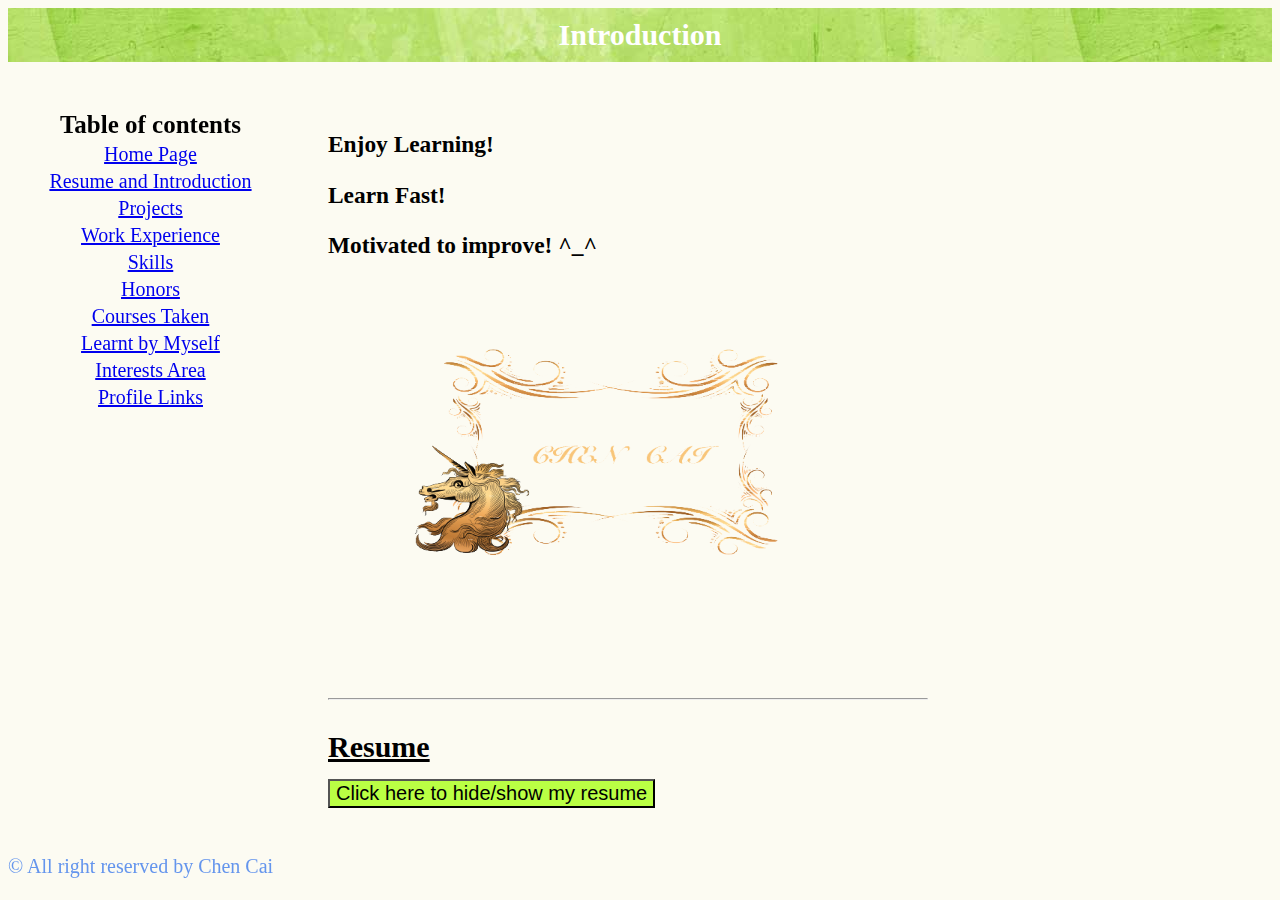
==== 1) Introduction.html @ 6ffd445a "update" ====
<!DOCTYPE html>

<html >
  <head>
    <meta charset="UTF-8">
    <title>Introduction</title>
    <meta charset="utf-8">
    <link rel="stylesheet" href="style.css"/>
    <script src="https://ajax.googleapis.com/ajax/libs/jquery/1.12.4/jquery.min.js"></script>
    <script type="text/javascript" src="js.js"> </script>
</head>

<body>

      <header class="header">Introduction</header>
      <br> <br>

<div class="text">

<!--This is where all the contents of the page goes-->

  <div id="second">
  <h3>Enjoy Learning!</h3>
  <h3>Learn Fast!</h3>
  <h3>Motivated to improve! ^_^</h3>
  </div>
  <img src="image/logo.png" width="600px" height="400px">


  <hr>
  <h1 class="discussion">Resume</h1>
  <br><br><br>
  <button id="ResumeButt">Click here to hide/show my resume</button>
  <br><br>
  <div id="resume"><img src="resume.jpg" width="1000px" height="1400px" style="display:none"/>
  </div>
  <br><br>

  </div>
      <div class="copyright">  <p> © All right reserved by Chen Cai</p></div>

  <!--This is the table of contents -->
      <div class="chart">
        <table align="center">
          <tr >
            <th class="title">Table of contents</th>
          </tr>
                    <tr class="grow"><td> <a  href="index.html">Home Page</a> </tr></td>

          <tr class="grow"><td> <a class="contents" href="1)%20Introduction.html">
            Resume and Introduction</a></tr>
          <tr class="grow"><td> <a class="contents" href="2)%20Projects.html">Projects</a> </tr>
          <tr class="grow"><td> <a class="contents" href="3)%20Work%20Experience.html">Work Experience</a> </tr>
          <tr class="grow"><td> <a class="contents" href="4)%20Skills.html">Skills</a> </tr>
          <tr class="grow"><td> <a class="contents" href="5)%20Honors.html">Honors</a> </tr>
          <tr class="grow"><td> <a class="contents" href="6)%20Courses.html">Courses Taken</a> </tr>
          <tr class="grow"><td> <a class="contents" href="7)%20Self.html">Learnt by Myself</a> </tr>
          <tr class="grow"><td> <a class="contents" href="8)%20Interests.html">Interests Area</a> </tr>
          <tr class="grow"><td> <a class="contents" href="9)%20Profile.html">Profile Links</a> </tr>
        </table>
      </div>

  </body>
</html>
---- style.css ----
.button {
    background-image: url("./image/bg.jpg");
    background-color: rgb(186, 255, 68);
    border: none;
    color: white;
    text-align: center;
    text-decoration: none;
    font-size: 40px;
    cursor: pointer;
}

#top, #bottom{
    position: relative;
    left: 0;
    right: 0;
    height: 100%;
    width: 100%;
}

#top {
    left: 0;
    right: 0;
    background-color: rgb(252, 251, 242);
    text-align: center;
    font-size: 50px;
}

#first{

    animation: fadein 3s;
    -moz-animation: fadein 3s; /* Firefox */
    -webkit-animation: fadein 3s; /* Safari and Chrome */
    -o-animation: fadein 3s; /* Opera */
}

#second{

    animation: fadein 4s;
    -moz-animation: fadein 4s; /* Firefox */
    -webkit-animation: fadein 4s; /* Safari and Chrome */
    -o-animation: fadein 4s; /* Opera */
}

#third{

    animation: fadein 6s;
    -moz-animation: fadein 6s; /* Firefox */
    -webkit-animation: fadein 6s; /* Safari and Chrome */
    -o-animation: fadein 6s; /* Opera */
}

@keyframes fadein {
    from {
        opacity:0;
    }
    to {
        opacity:1;
    }
}
@-moz-keyframes fadein { /* Firefox */
    from {
        opacity:0;
    }
    to {
        opacity:1;
    }
}
@-webkit-keyframes fadein { /* Safari and Chrome */
    from {
        opacity:0;
    }
    to {
        opacity:1;
    }
}
@-o-keyframes fadein { /* Opera */
    from {
        opacity:0;
    }
    to {
        opacity: 1;
    }
}

#bottom {
    bottom: 0;
    background-color: rgb(252, 251, 242);
}

.header{
    font-size: 30px;
    color:white;
    text-align: center;
    font-weight: bolder;
    padding-bottom: 10px;
    padding-top: 10px;
    background-color: rgb(186, 255, 68);
    background-image: url("./image/bg.jpg");
}


.discussion{
    font-size: 30px;
    text-align: center;
    font-weight: bolder;
    position: absolute;
    text-decoration: underline;

}


#ResumeButt{
    position: absolute;
    font-size: 20px;
    margin-bottom: 10px;
    background: rgb(186, 255, 68)
}

.question{
    font-size: 23px;
}

.contents{
    font-size: 20px;
}

.title{
    font-size: 25px;
}

body{
    background-color: rgb(252, 251, 242);
    font-size: 20px;
}

table, th, td {
    text-align: center;

}


.grow:hover {
    -webkit-transform: scale(1.3);
    background: rgb(255, 246, 155);

}

.chart{
    position: fixed;
    padding-left: 3%;
    float: left;

}

.chart2{
    position: relative;
    background-repeat: no-repeat;
}

.logo{

    width: 20%;
    float: left;
    margin-top: -420px;
}

.text{
    float: right;
    padding-right: 7%;
    position:absolute;
    margin-left: 25%;
}

.center{
    margin-left:auto;
    margin-right:auto;
}

.copyright{
    color: cornflowerblue;
    bottom: 2px;
    float: left;
    position: fixed;
}
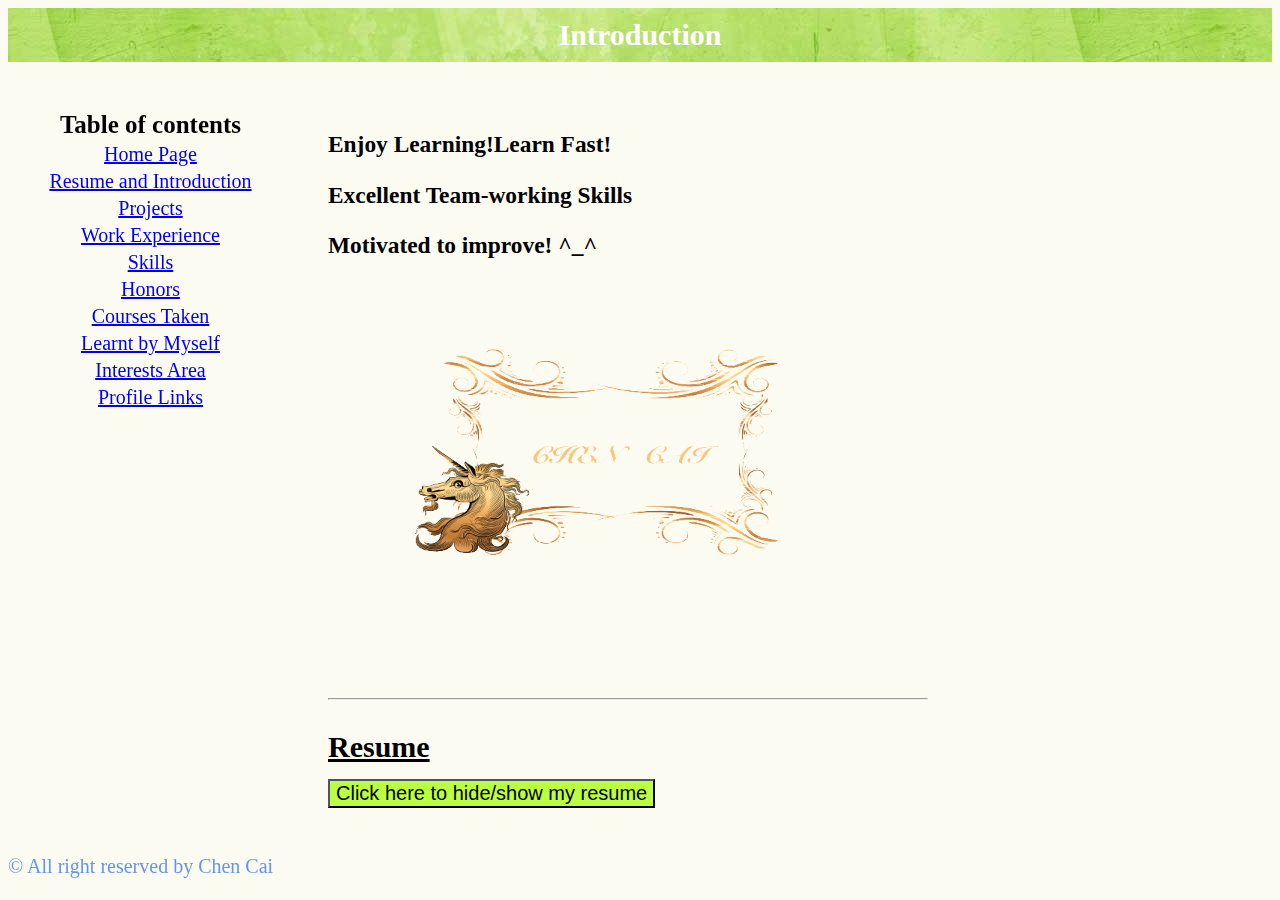
==== commit f2246db0: "update" ====
--- a/1) Introduction.html
+++ b/1) Introduction.html
@@ -20,8 +20,8 @@
 <!--This is where all the contents of the page goes-->
 
   <div id="second">
-  <h3>Enjoy Learning!</h3>
-  <h3>Learn Fast!</h3>
+  <h3>Enjoy Learning!Learn Fast!</h3>
+  <h3>Excellent Team-working Skills</h3>
   <h3>Motivated to improve! ^_^</h3>
   </div>
   <img src="image/logo.png" width="600px" height="400px">
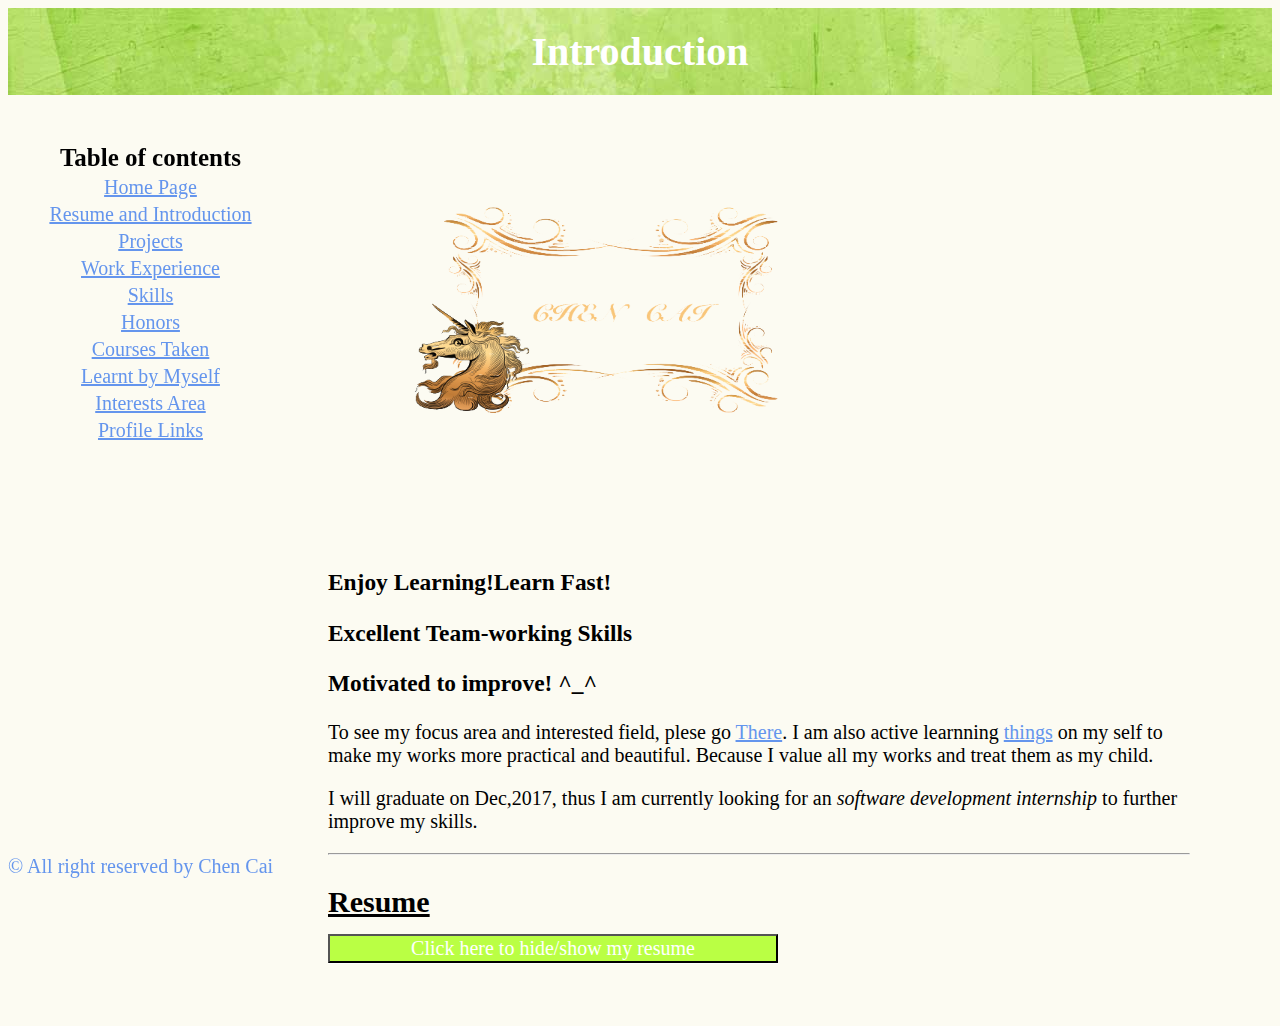
==== commit 808de3ac: "update content" ====
--- a/1) Introduction.html
+++ b/1) Introduction.html
@@ -20,12 +20,22 @@
 <!--This is where all the contents of the page goes-->
 
   <div id="second">
+    <img src="image/logo.png" width="600px" height="400px">
   <h3>Enjoy Learning!Learn Fast!</h3>
   <h3>Excellent Team-working Skills</h3>
   <h3>Motivated to improve! ^_^</h3>
   </div>
-  <img src="image/logo.png" width="600px" height="400px">
 
+
+  <div class="contents">
+    <p>To see my focus area and interested field, plese go <a href="8)%20Interests.html">There</a>.
+    I am also active learnning <a href="7)%20Self.html">things</a> on my self to make my works more practical and beautiful.
+    Because I value all my works and treat them as my child.</p>
+    <p>I will graduate on Dec,2017, thus I am currently looking for an <em>software development internship</em> to further improve my skills.</p>
+  </div>
+
+
+  <!--Resume page-->
 
   <hr>
   <h1 class="discussion">Resume</h1>
--- a/style.css
+++ b/style.css
@@ -1,12 +1,14 @@
 .button {
     background-image: url("./image/bg.jpg");
-    background-color: rgb(186, 255, 68);
-    border: none;
+    border: 2px solid lightskyblue;
+    padding: 5px 25px;
     color: white;
     text-align: center;
     text-decoration: none;
+    text-shadow: 0 -1px 0 white;
     font-size: 40px;
     cursor: pointer;
+    box-shadow: 0 1px 0 white;
 }
 
 #top, #bottom{
@@ -87,14 +89,19 @@
     background-color: rgb(252, 251, 242);
 }
 
+
+h2 {
+    font-style: italic;
+}
+
+
 .header{
-    font-size: 30px;
+    font-size: 40px;
     color:white;
     text-align: center;
     font-weight: bolder;
-    padding-bottom: 10px;
-    padding-top: 10px;
-    background-color: rgb(186, 255, 68);
+    padding-bottom: 20px;
+    padding-top: 20px;
     background-image: url("./image/bg.jpg");
 }
 
@@ -110,10 +117,14 @@
 
 
 #ResumeButt{
+    color: white;
+    width: 450px;
     position: absolute;
     font-size: 20px;
+    font-family: Times;
     margin-bottom: 10px;
-    background: rgb(186, 255, 68)
+    background: rgb(186, 255, 68);
+    box-shadow: 0 1px 0 white;
 }
 
 .question{
@@ -135,7 +146,13 @@
 
 table, th, td {
     text-align: center;
-
+    border-color: greenyellow;
+
+}
+
+
+a {
+    color: cornflowerblue;
 }
 
 
@@ -181,4 +198,4 @@
     bottom: 2px;
     float: left;
     position: fixed;
-}+}
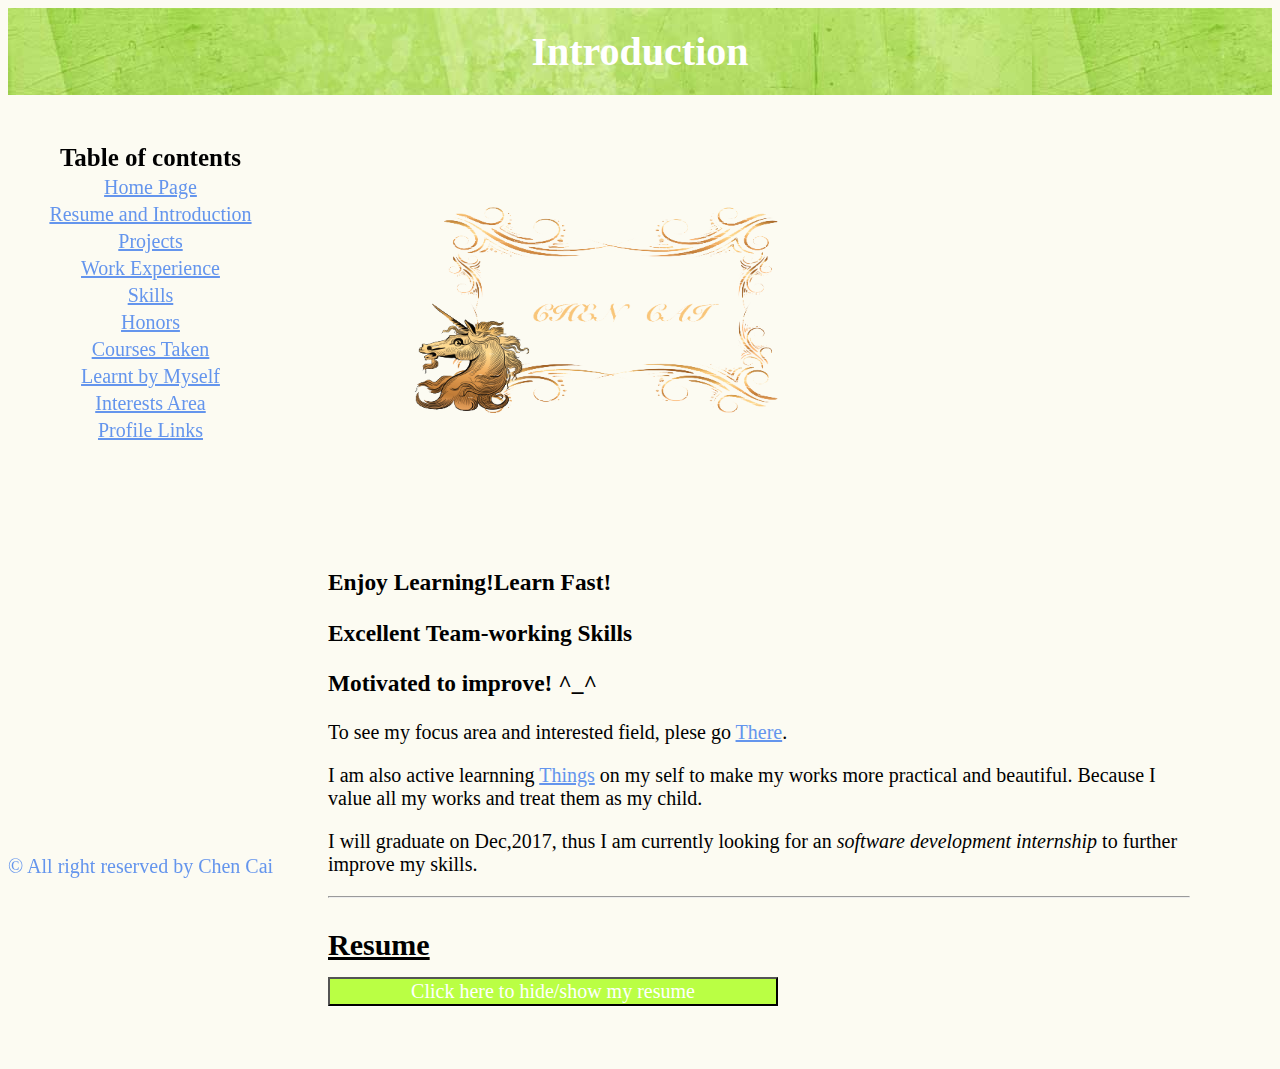
==== commit 5e48b300: "adjustment" ====
--- a/1) Introduction.html
+++ b/1) Introduction.html
@@ -29,7 +29,7 @@
 
   <div class="contents">
     <p>To see my focus area and interested field, plese go <a href="8)%20Interests.html">There</a>.
-    I am also active learnning <a href="7)%20Self.html">things</a> on my self to make my works more practical and beautiful.
+    <p>I am also active learnning <a href="7)%20Self.html">Things</a> on my self to make my works more practical and beautiful.
     Because I value all my works and treat them as my child.</p>
     <p>I will graduate on Dec,2017, thus I am currently looking for an <em>software development internship</em> to further improve my skills.</p>
   </div>
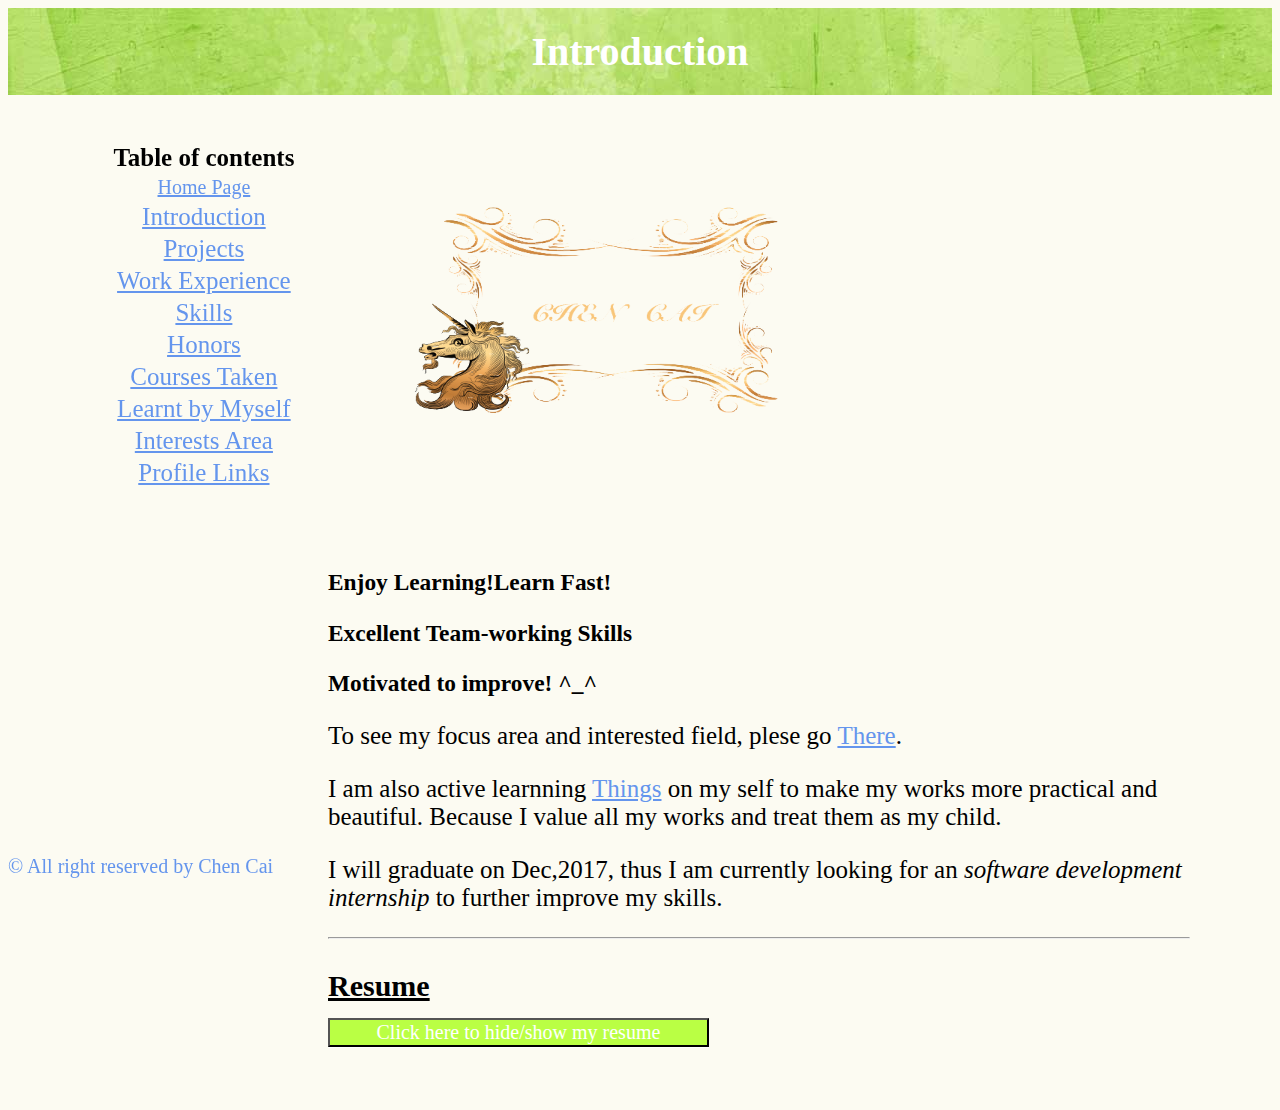
==== commit 7dd23cf7: "font" ====
--- a/1) Introduction.html
+++ b/1) Introduction.html
@@ -58,7 +58,7 @@
                     <tr class="grow"><td> <a  href="index.html">Home Page</a> </tr></td>
 
           <tr class="grow"><td> <a class="contents" href="1)%20Introduction.html">
-            Resume and Introduction</a></tr>
+            Introduction</a></tr>
           <tr class="grow"><td> <a class="contents" href="2)%20Projects.html">Projects</a> </tr>
           <tr class="grow"><td> <a class="contents" href="3)%20Work%20Experience.html">Work Experience</a> </tr>
           <tr class="grow"><td> <a class="contents" href="4)%20Skills.html">Skills</a> </tr>
--- a/style.css
+++ b/style.css
@@ -118,7 +118,7 @@
 
 #ResumeButt{
     color: white;
-    width: 450px;
+    width: 40%;
     position: absolute;
     font-size: 20px;
     font-family: Times;
@@ -132,7 +132,8 @@
 }
 
 .contents{
-    font-size: 20px;
+    font-family: "Trebuchet MS";
+    font-size: 25px;
 }
 
 .title{
@@ -147,6 +148,7 @@
 table, th, td {
     text-align: center;
     border-color: greenyellow;
+    font-family: "Trebuchet MS";
 
 }
 
@@ -166,6 +168,7 @@
     position: fixed;
     padding-left: 3%;
     float: left;
+    width: 35vh;
 
 }
 
@@ -175,7 +178,6 @@
 }
 
 .logo{
-
     width: 20%;
     float: left;
     margin-top: -420px;
@@ -183,9 +185,9 @@
 
 .text{
     float: right;
-    padding-right: 7%;
+    padding-right: 7vw;
     position:absolute;
-    margin-left: 25%;
+    margin-left: 25vw;
 }
 
 .center{
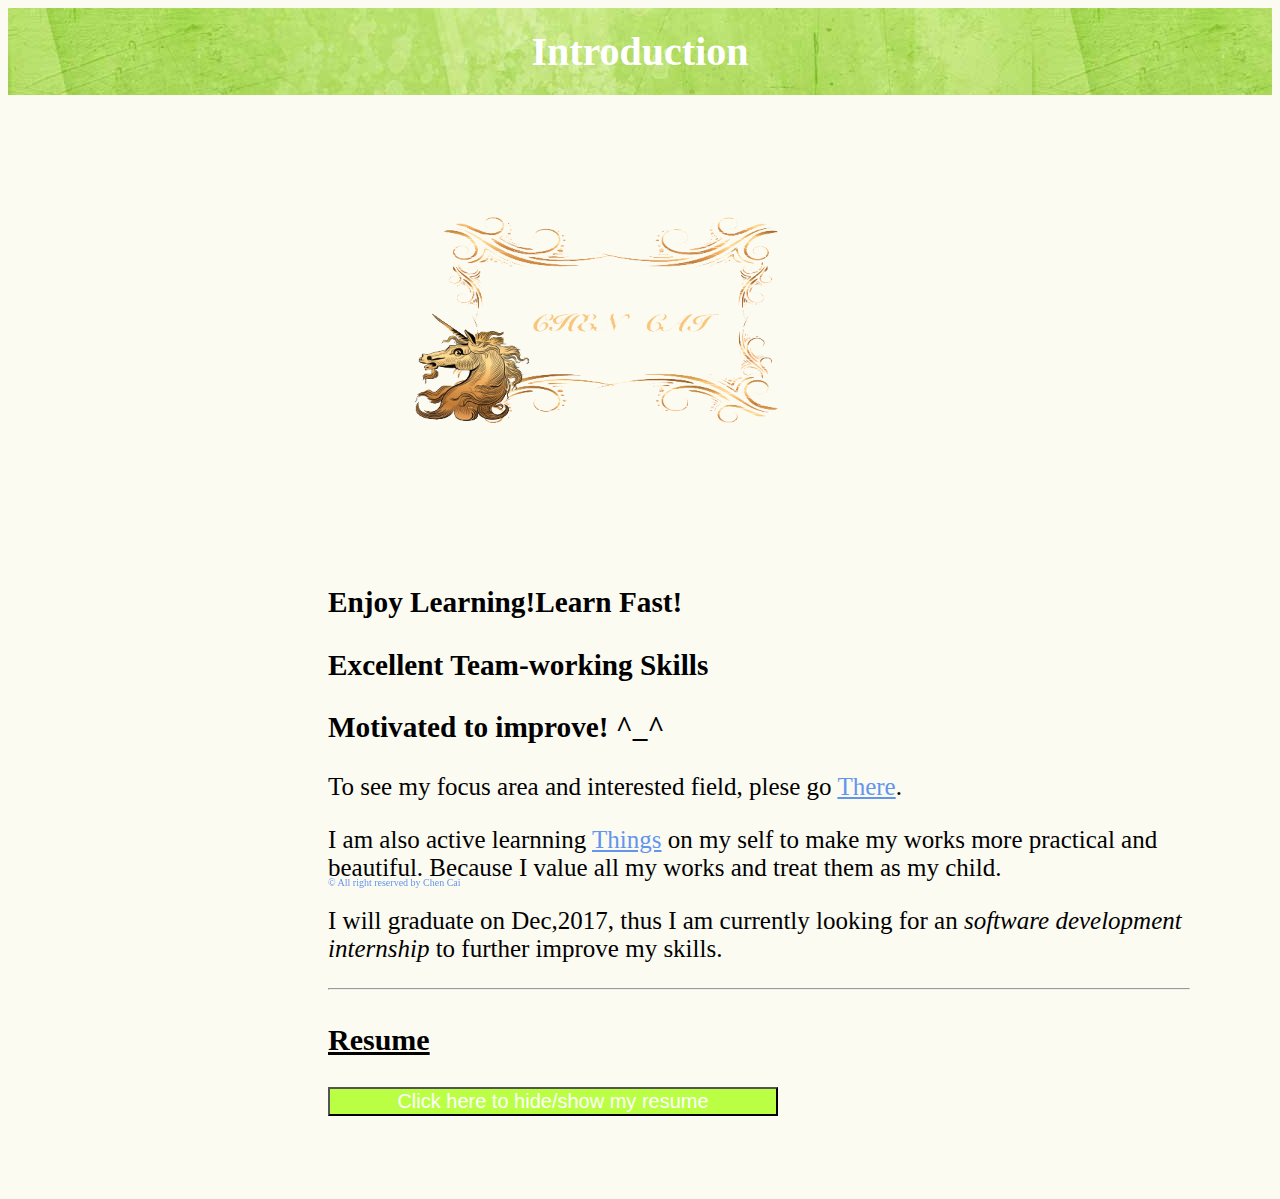
==== commit f83131cb: "fix" ====
--- a/1) Introduction.html
+++ b/1) Introduction.html
@@ -46,7 +46,6 @@
   </div>
   <br><br>
 
-  </div>
       <div class="copyright">  <p> © All right reserved by Chen Cai</p></div>
 
   <!--This is the table of contents -->
--- a/style.css
+++ b/style.css
@@ -118,10 +118,9 @@
 
 #ResumeButt{
     color: white;
-    width: 40%;
+    width: 450px;
     position: absolute;
     font-size: 20px;
-    font-family: Times;
     margin-bottom: 10px;
     background: rgb(186, 255, 68);
     box-shadow: 0 1px 0 white;
@@ -132,7 +131,6 @@
 }
 
 .contents{
-    font-family: "Trebuchet MS";
     font-size: 25px;
 }
 
@@ -142,13 +140,13 @@
 
 body{
     background-color: rgb(252, 251, 242);
-    font-size: 20px;
+    font-size: 25px;
+    font-family: "Trebuchet MS";
 }
 
 table, th, td {
     text-align: center;
     border-color: greenyellow;
-    font-family: "Trebuchet MS";
 
 }
 
@@ -196,6 +194,7 @@
 }
 
 .copyright{
+    font-size: 10px;
     color: cornflowerblue;
     bottom: 2px;
     float: left;
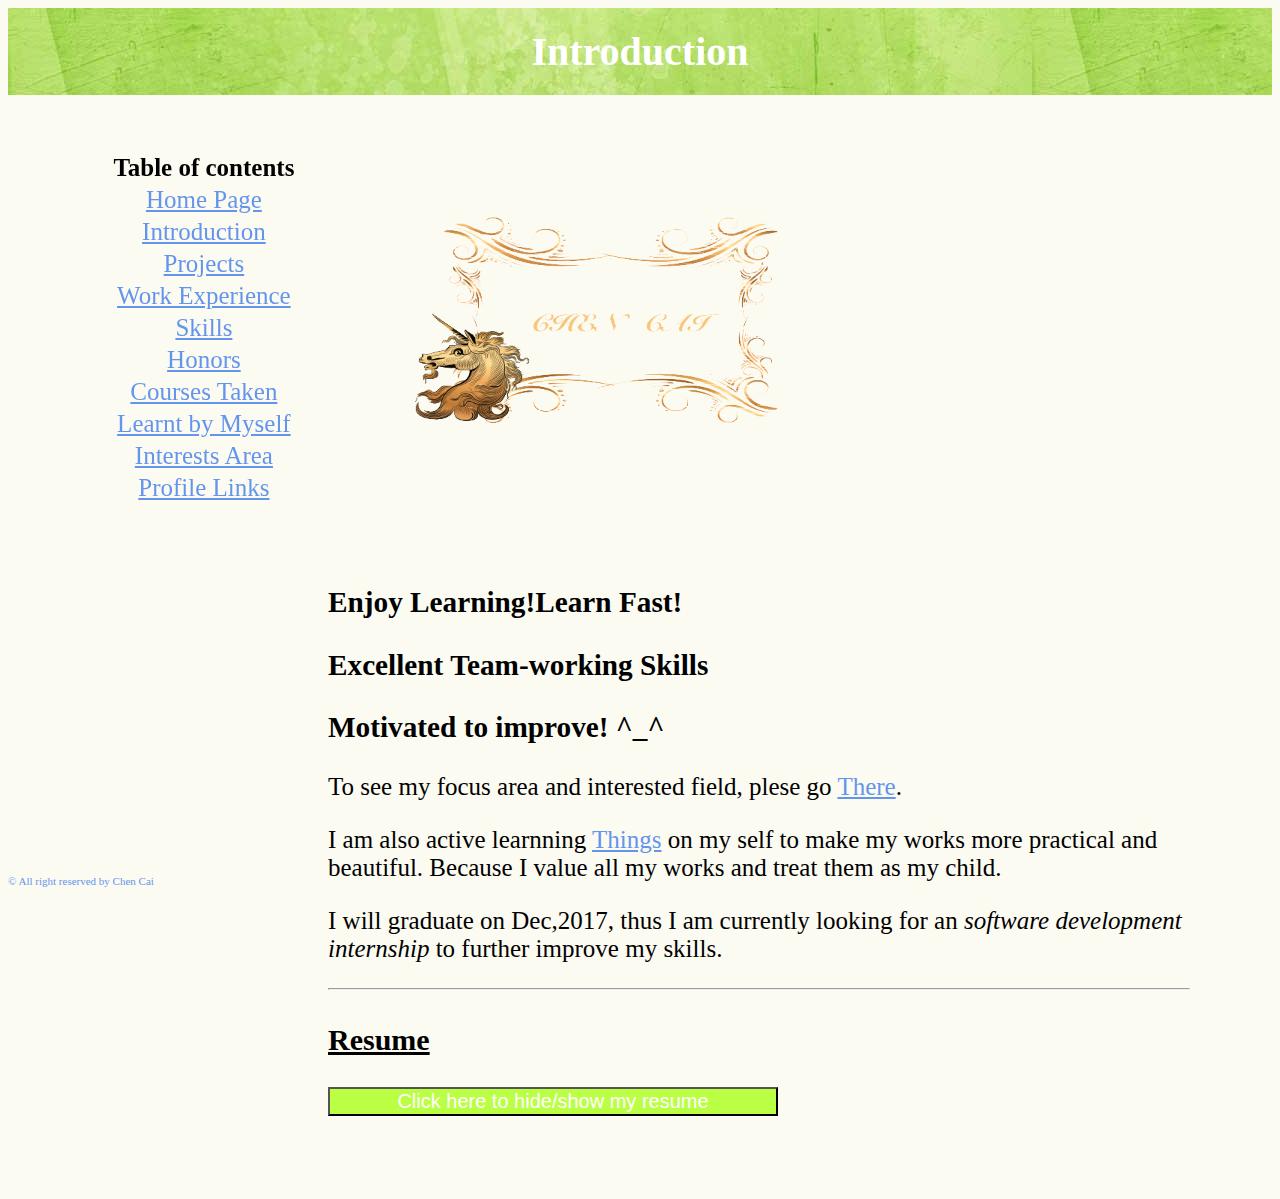
==== commit 6f85841d: "bug fixed" ====
--- a/1) Introduction.html
+++ b/1) Introduction.html
@@ -46,6 +46,7 @@
   </div>
   <br><br>
 
+</div>
       <div class="copyright">  <p> © All right reserved by Chen Cai</p></div>
 
   <!--This is the table of contents -->
--- a/style.css
+++ b/style.css
@@ -194,9 +194,9 @@
 }
 
 .copyright{
-    font-size: 10px;
+    font-size: 11px;
     color: cornflowerblue;
     bottom: 2px;
     float: left;
-    position: fixed;
-}
+    position: absolute;
+}
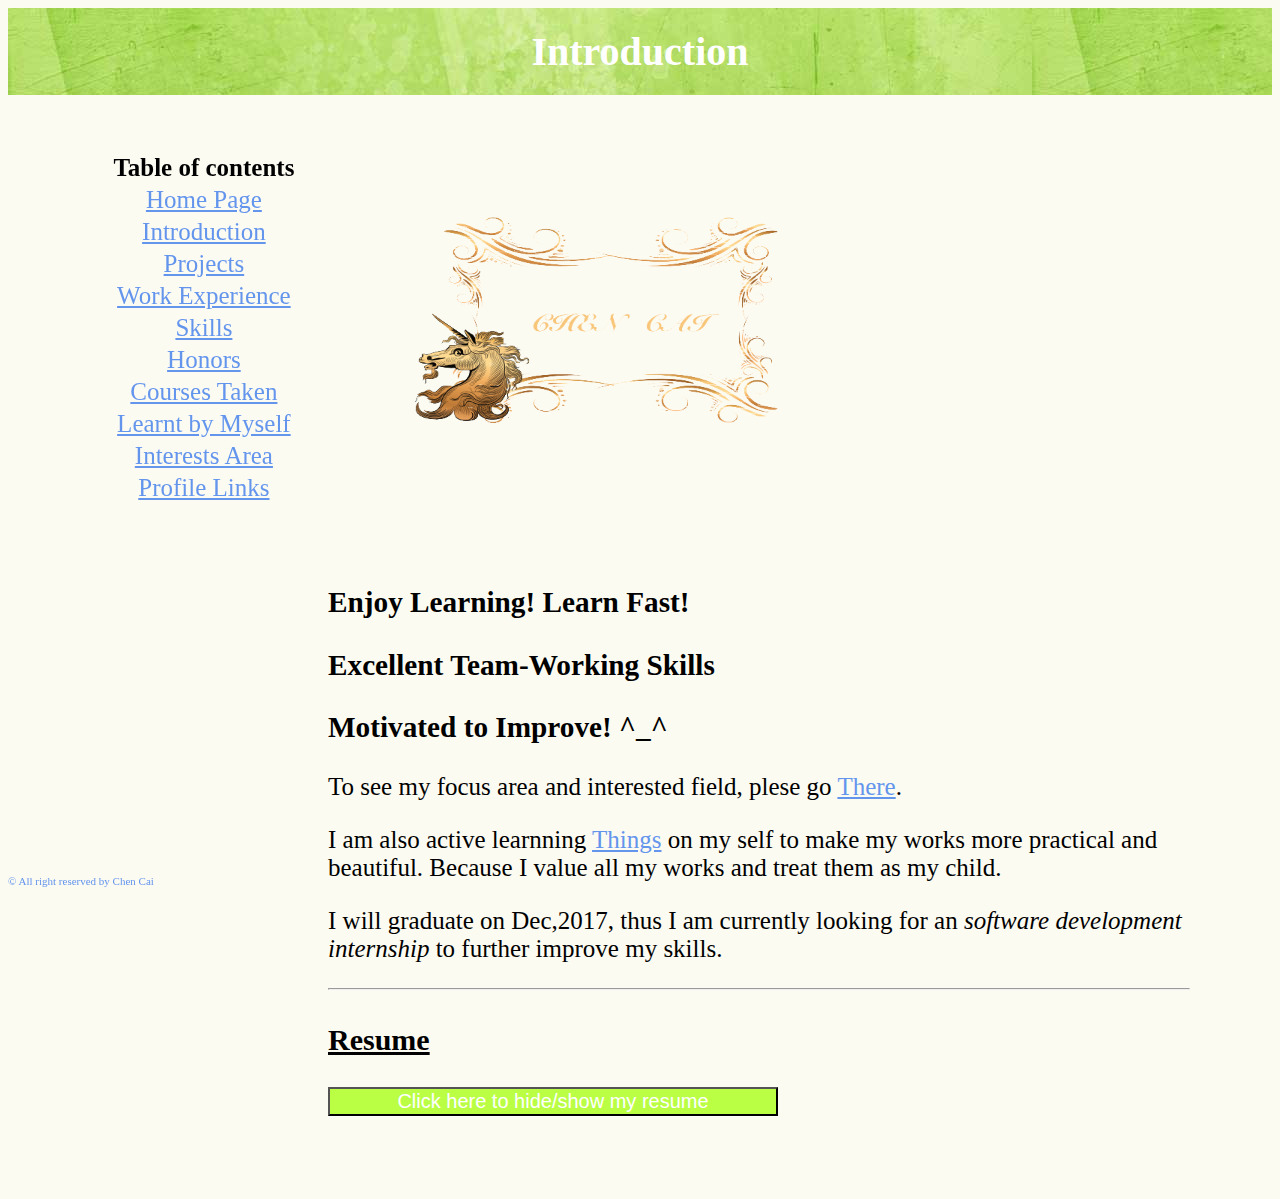
==== commit 875812f2: "update Jan 13" ====
--- a/1) Introduction.html
+++ b/1) Introduction.html
@@ -21,9 +21,9 @@
 
   <div id="second">
     <img src="image/logo.png" width="600px" height="400px">
-  <h3>Enjoy Learning!Learn Fast!</h3>
-  <h3>Excellent Team-working Skills</h3>
-  <h3>Motivated to improve! ^_^</h3>
+  <h3>Enjoy Learning! Learn Fast!</h3>
+  <h3>Excellent Team-Working Skills</h3>
+  <h3>Motivated to Improve! ^_^</h3>
   </div>
 
 
--- a/style.css
+++ b/style.css
@@ -198,5 +198,5 @@
     color: cornflowerblue;
     bottom: 2px;
     float: left;
-    position: absolute;
-}
+    position: fixed;
+}
